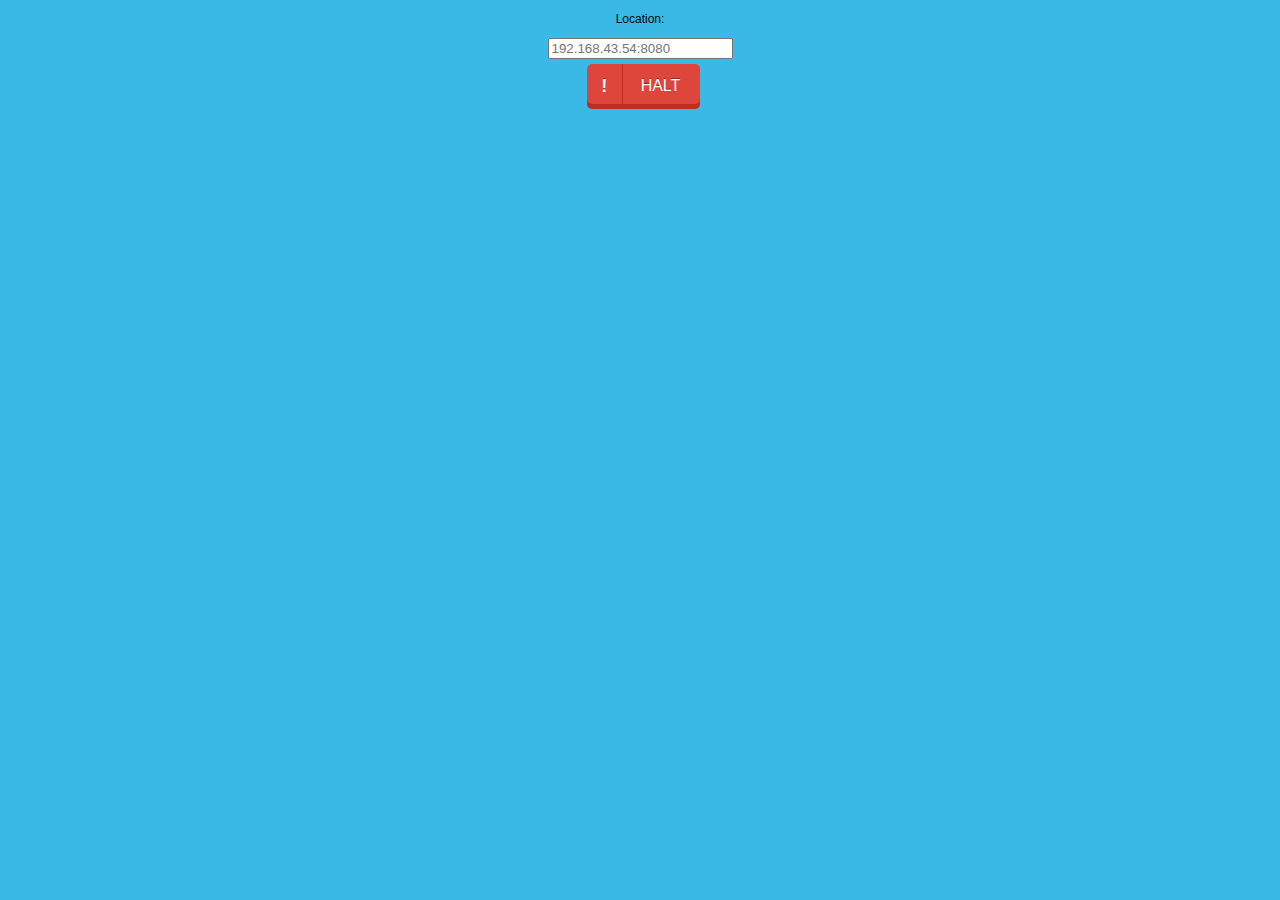
==== platforms/android/assets/www/index.html @ 6a126fdf "first" ====
<!DOCTYPE html>
<html>
    <head>
        <meta charset="utf-8" />
        <meta name="format-detection" content="telephone=no" />
        <meta name="msapplication-tap-highlight" content="no" />
        <!-- WARNING: for iOS 7, remove the width=device-width and height=device-height attributes. See https://issues.apache.org/jira/browse/CB-4323 -->
        <meta name="viewport" content="user-scalable=no, initial-scale=1, maximum-scale=1, minimum-scale=1, width=device-width, height=device-height, target-densitydpi=device-dpi" />
        <link rel="stylesheet" type="text/css" href="css/index.css" />
        <title>RemoteConsole</title>
    </head>
    <body>
        <div align="center">
            <p>Location:</p>
            <input id="location" type="text" placeholder="192.168.43.54:8080">
        </div>
        <div>
            <button class="btn halt" onmousedown="sendWs('halt');">HALT</button>
        </div>
        <script type="text/javascript" src="cordova.js"></script>
        <script type="text/javascript" src="js/index.js"></script>
        <script type="text/javascript" src="js/robotWebUI.js"></script>
    </body>
</html>
---- platforms/android/assets/www/css/index.css ----
* {
    -webkit-tap-highlight-color: rgba(0,0,0,0);
}

html {
    min-height: 100%;
    position: relative;
}

body {
    -webkit-text-size-adjust: none;
    background: #3AB8E6;
    font-family:'HelveticaNeue-Light', 'HelveticaNeue', Helvetica, Arial, sans-serif;
    font-size: 12px;
    height: 100%;
    margin: 0px;
    padding: 0px;
    width: 100%;
}

/* Portrait layout (default) */


/* Landscape layout (with min-width) */
@media screen and (min-aspect-ratio: 1/1) and (min-width:400px) {
}

button.btn {
    -webkit-transition: all 0s ease-out;
    -moz-transition: all 0s ease-out;
    -o-transition: all 0s ease-out;
    -ms-transition: all 0s ease-out;
    transition: all 0s ease-out;
    height: 40px;
    display: block;
    font-family: Arial, "Helvetica", sans-serif;
    font-size: 16px;
    color: #fff;
    text-decoration: none;
    text-align: center;
    text-shadow: 0px -1px 0px rgba(0,0,0,0.4);
    padding: 4px 20px 0;
    margin: 5px auto;
    left: 20px;
    position: relative;
    cursor: pointer;
    border: none;
    border-top-right-radius: 5px;
    border-bottom-right-radius: 5px;
}

button.btn:before {
    content: "!";
    width: 35px;
    height: 30px;
    display: block;
    position: absolute;
    padding-top: 10px;
    line-height: 25px;
    top: 0px;
    margin-left: -54px;
    font-size: 18px;
    font-weight: bold;
    border-top-left-radius: 5px;
    border-bottom-left-radius: 5px;
}

button.btn:active {
    top: 3px;
}

button.btn:active:before {
    top: -3px;
}

button.halt {
    border-left: solid 1px #C02B21;
    background: #DE463B;

    -webkit-box-shadow: 0px 5px 0px 0px #C02B21;
    box-shadow: 0px 5px 0px 0px #C02B21;
}

button.halt:active {
    -webkit-box-shadow: 0px 2px 0px 0px #C02B21;
    box-shadow: 0px 2px 0px 0px #C02B21;
}

button.halt:before {
    border-right: solid 1px #C02B21;
    background: #DE463B;

    -webkit-box-shadow: 0px 5px 0px 0px #C02B21;
    box-shadow: 0px 5px 0px 0px #C02B21;
}

button.halt:active:before {
    -webkit-box-shadow: 0px 5px 0px 0px #C02B21, 6px 4px 2px rgba(0,0,0,0.3);
    box-shadow: 0px 5px 0px 0px #C02B21, 6px 4px 2px rgba(0,0,0,0.3);
}
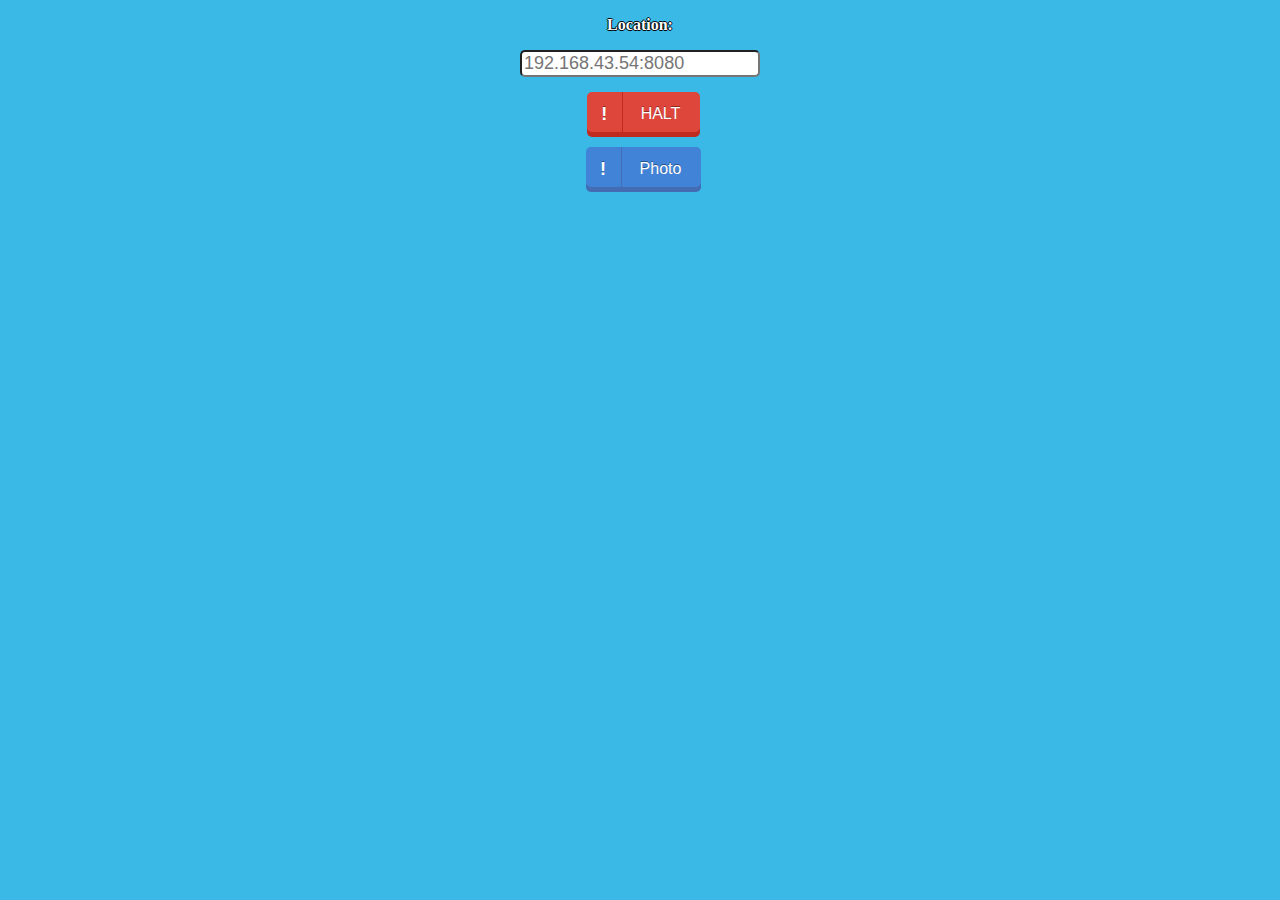
==== commit e66dd5c6: "added photo button" ====
--- a/platforms/android/assets/www/index.html
+++ b/platforms/android/assets/www/index.html
@@ -16,6 +16,7 @@
         </div>
         <div>
             <button class="btn halt" onmousedown="sendWs('halt');">HALT</button>
+            <button class="btn photo" onmousedown="sendWs('photo')">Photo</button>
         </div>
         <script type="text/javascript" src="cordova.js"></script>
         <script type="text/javascript" src="js/index.js"></script>
--- a/platforms/android/assets/www/css/index.css
+++ b/platforms/android/assets/www/css/index.css
@@ -9,6 +9,8 @@
 
 body {
     -webkit-text-size-adjust: none;
+    -webkit-touch-callout: none;
+    -webkit-user-select: none;
     background: #3AB8E6;
     font-family:'HelveticaNeue-Light', 'HelveticaNeue', Helvetica, Arial, sans-serif;
     font-size: 12px;
@@ -20,9 +22,21 @@
 
 /* Portrait layout (default) */
 
-
 /* Landscape layout (with min-width) */
 @media screen and (min-aspect-ratio: 1/1) and (min-width:400px) {
+}
+
+p {
+    font-family: 'Droid Sans';
+    font-weight: bolder;
+    font-size: 16px;
+    color: white;
+    text-shadow: -1px 0 black, 0 1px black, 1px 0 black, 0 -1px black;
+}
+
+#location {
+    font-size: 18px;
+    border-radius: 5px;
 }
 
 button.btn {
@@ -40,7 +54,7 @@
     text-align: center;
     text-shadow: 0px -1px 0px rgba(0,0,0,0.4);
     padding: 4px 20px 0;
-    margin: 5px auto;
+    margin: 15px auto;
     left: 20px;
     position: relative;
     cursor: pointer;
@@ -76,7 +90,6 @@
 button.halt {
     border-left: solid 1px #C02B21;
     background: #DE463B;
-
     -webkit-box-shadow: 0px 5px 0px 0px #C02B21;
     box-shadow: 0px 5px 0px 0px #C02B21;
 }
@@ -89,7 +102,6 @@
 button.halt:before {
     border-right: solid 1px #C02B21;
     background: #DE463B;
-
     -webkit-box-shadow: 0px 5px 0px 0px #C02B21;
     box-shadow: 0px 5px 0px 0px #C02B21;
 }
@@ -97,4 +109,28 @@
 button.halt:active:before {
     -webkit-box-shadow: 0px 5px 0px 0px #C02B21, 6px 4px 2px rgba(0,0,0,0.3);
     box-shadow: 0px 5px 0px 0px #C02B21, 6px 4px 2px rgba(0,0,0,0.3);
+}
+
+button.photo {
+    border-left: solid 1px #446CB3;
+    background: #4183D7;
+    -webkit-box-shadow: 0px 5px 0px 0px #446CB3;
+    box-shadow: 0px 5px 0px 0px #446CB3;
+}
+
+button.photo:active {
+    -webkit-box-shadow: 0px 2px 0px 0px #446CB3;
+    box-shadow: 0px 2px 0px 0px #446CB3;
+}
+
+button.photo:before {
+    border-right: solid 1px #446CB3;
+    background: #4183D7;
+    -webkit-box-shadow: 0px 5px 0px 0px #446CB3;
+    box-shadow: 0px 5px 0px 0px #446CB3;
+}
+
+button.photo:active:before {
+    -webkit-box-shadow: 0px 5px 0px 0px #446CB3, 6px 4px 2px rgba(0,0,0,0.3);
+    box-shadow: 0px 5px 0px 0px #446CB3, 6px 4px 2px rgba(0,0,0,0.3);
 }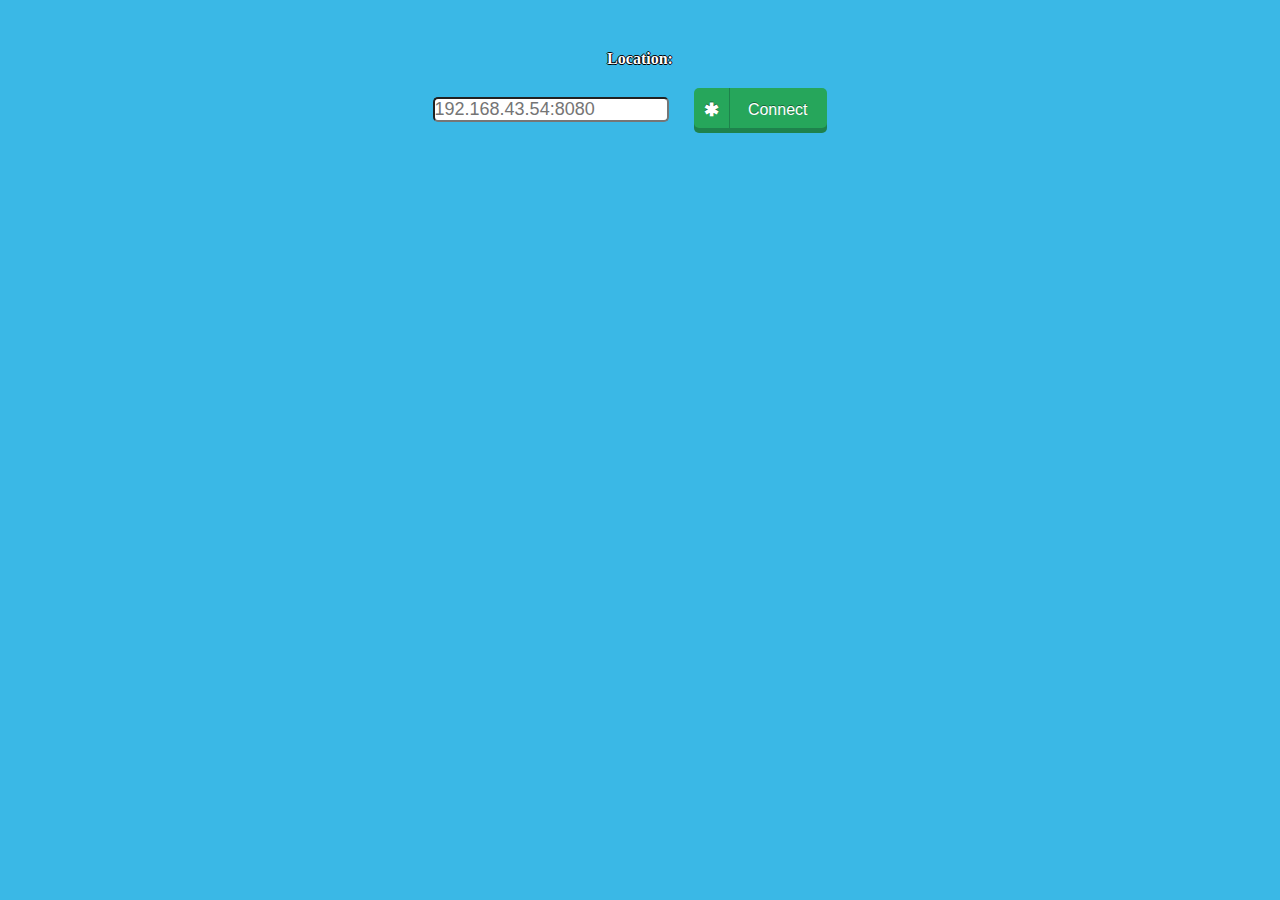
==== commit f5754c5b: "new socket management and new buttons" ====
--- a/platforms/android/assets/www/index.html
+++ b/platforms/android/assets/www/index.html
@@ -10,16 +10,13 @@
         <title>RemoteConsole</title>
     </head>
     <body>
-        <div align="center">
-            <p>Location:</p>
-            <input id="location" type="text" placeholder="192.168.43.54:8080">
-        </div>
-        <div>
-            <button class="btn halt" onmousedown="sendWs('halt');">HALT</button>
-            <button class="btn photo" onmousedown="sendWs('photo')">Photo</button>
-        </div>
         <script type="text/javascript" src="cordova.js"></script>
         <script type="text/javascript" src="js/index.js"></script>
         <script type="text/javascript" src="js/robotWebUI.js"></script>
+        <div align="center" id="index">
+            <p>Location:</p>
+            <input id="location" type="text" placeholder="192.168.43.54:8080">
+            <button id="btnloc" class="btn generic" onclick="setWs();">Connect</button>
+        </div>
     </body>
 </html>
--- a/platforms/android/assets/www/css/index.css
+++ b/platforms/android/assets/www/css/index.css
@@ -1,5 +1,7 @@
 * {
     -webkit-tap-highlight-color: rgba(0,0,0,0);
+    margin: 0;
+    padding: 0;
 }
 
 html {
@@ -20,12 +22,6 @@
     width: 100%;
 }
 
-/* Portrait layout (default) */
-
-/* Landscape layout (with min-width) */
-@media screen and (min-aspect-ratio: 1/1) and (min-width:400px) {
-}
-
 p {
     font-family: 'Droid Sans';
     font-weight: bolder;
@@ -34,9 +30,21 @@
     text-shadow: -1px 0 black, 0 1px black, 1px 0 black, 0 -1px black;
 }
 
+#index {
+    margin-top: 50px;
+}
+
+#index * {
+    margin-top: 20px;
+}
+
 #location {
     font-size: 18px;
     border-radius: 5px;
+}
+
+#btnloc {
+    margin-left: 55px;
 }
 
 button.btn {
@@ -46,7 +54,6 @@
     -ms-transition: all 0s ease-out;
     transition: all 0s ease-out;
     height: 40px;
-    display: block;
     font-family: Arial, "Helvetica", sans-serif;
     font-size: 16px;
     color: #fff;
@@ -54,8 +61,9 @@
     text-align: center;
     text-shadow: 0px -1px 0px rgba(0,0,0,0.4);
     padding: 4px 20px 0;
-    margin: 15px auto;
-    left: 20px;
+    margin: 5px auto;
+    margin-left: 20px;
+    margin-right: 20px;
     position: relative;
     cursor: pointer;
     border: none;
@@ -133,4 +141,95 @@
 button.photo:active:before {
     -webkit-box-shadow: 0px 5px 0px 0px #446CB3, 6px 4px 2px rgba(0,0,0,0.3);
     box-shadow: 0px 5px 0px 0px #446CB3, 6px 4px 2px rgba(0,0,0,0.3);
+}
+
+button.generic:before {
+    content: "✱";
+}
+
+button.generic {
+    border-left: solid 1px #1E824C;
+    background: #26A65B;
+    -webkit-box-shadow: 0px 5px 0px 0px #1E824C;
+    box-shadow: 0px 5px 0px 0px #1E824C;
+}
+
+button.generic:active {
+    -webkit-box-shadow: 0px 2px 0px 0px #1E824C;
+    box-shadow: 0px 2px 0px 0px #1E824C;
+}
+
+button.generic:before {
+    border-right: solid 1px #1E824C;
+    background: #26A65B;
+    -webkit-box-shadow: 0px 5px 0px 0px #1E824C;
+    box-shadow: 0px 5px 0px 0px #1E824C;
+}
+
+button.generic:active:before {
+    -webkit-box-shadow: 0px 5px 0px 0px #1E824C, 6px 4px 2px rgba(0,0,0,0.3);
+    box-shadow: 0px 5px 0px 0px #1E824C, 6px 4px 2px rgba(0,0,0,0.3);
+}
+
+button.up:before {
+    content: "↑";
+    line-height: 20px;
+}
+
+button.down:before {
+    content: "↓";
+    line-height: 20px;
+}
+
+button.left:before {
+    content: "←";
+    line-height: 20px;
+}
+
+button.right:before {
+    content: "→";
+    line-height: 20px;
+}
+
+button.stop:before {
+    content: "";
+}
+
+#header {
+    margin-bottom: 25px;
+}
+
+#footer {
+    margin-top: 25px;
+    /*General*/
+    transform: scale(0.9, 0.9);
+    /*Firefox*/
+    -moz-transform: scale(0.9, 0.9);
+    /*Microsoft Internet Explorer*/
+    -ms-transform: scale(0.9, 0.9);
+    /*Chrome, Safari*/
+    -webkit-transform: scale(0.9, 0.9);
+    /*Opera*/
+    -o-transform: scale(0.9, 0.9);
+}
+
+#main {
+    margin-left: 5%;
+}
+
+#speed {
+    text-align: center;
+    font-size: 1.3em;
+    color: white;
+    font-weight: bolder;
+    height: 20px;
+    background: transparent;
+    border: none;
+}
+
+/* Landscape layout (with min-width) */
+@media screen and (max-width: 500px) {
+    #footer, #header {
+        margin: 0;
+    }
 }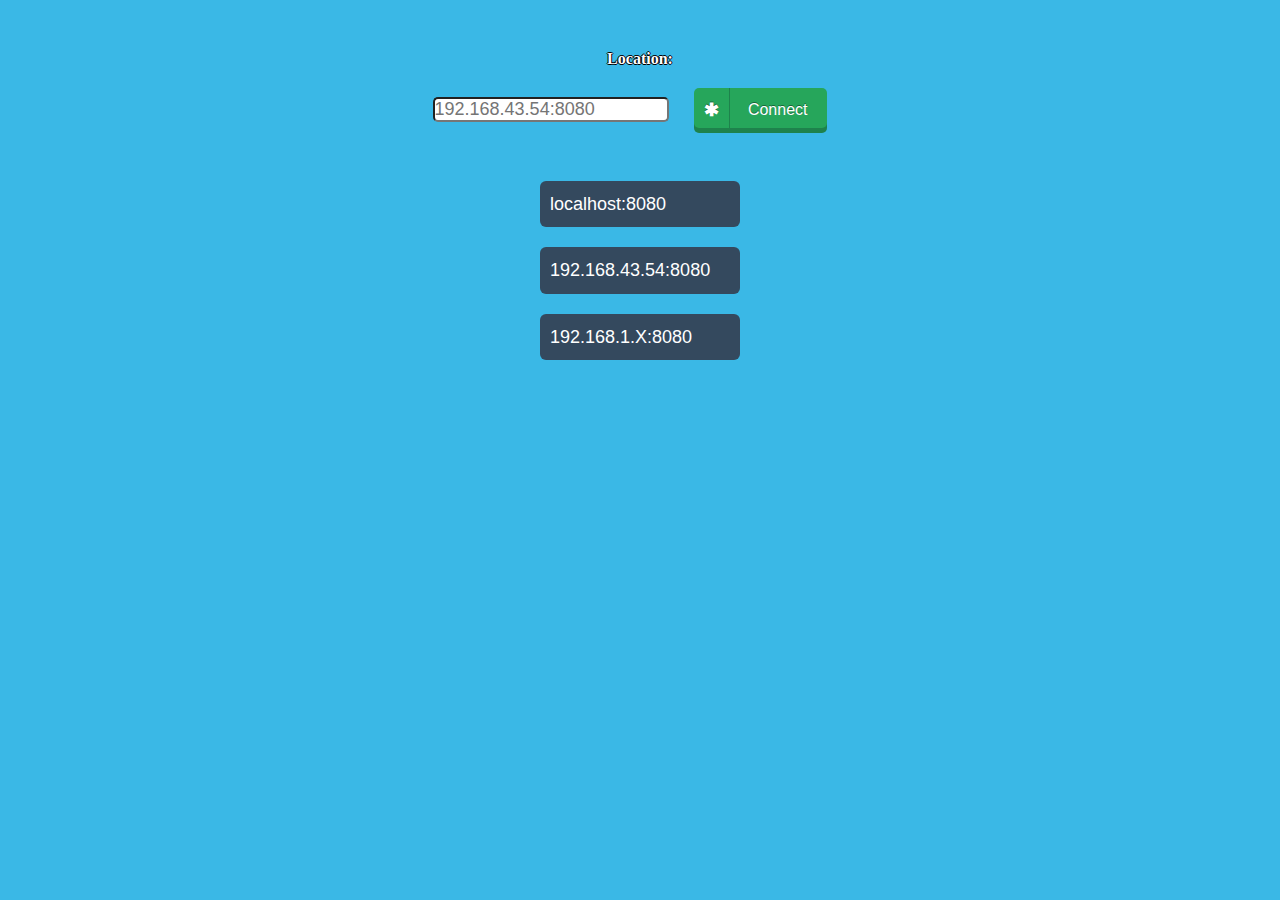
==== commit 6008cb6d: "screenshots" ====
--- a/platforms/android/assets/www/index.html
+++ b/platforms/android/assets/www/index.html
@@ -1,22 +1,50 @@
 <!DOCTYPE html>
 <html>
-    <head>
-        <meta charset="utf-8" />
-        <meta name="format-detection" content="telephone=no" />
-        <meta name="msapplication-tap-highlight" content="no" />
-        <!-- WARNING: for iOS 7, remove the width=device-width and height=device-height attributes. See https://issues.apache.org/jira/browse/CB-4323 -->
-        <meta name="viewport" content="user-scalable=no, initial-scale=1, maximum-scale=1, minimum-scale=1, width=device-width, height=device-height, target-densitydpi=device-dpi" />
-        <link rel="stylesheet" type="text/css" href="css/index.css" />
-        <title>RemoteConsole</title>
-    </head>
-    <body>
-        <script type="text/javascript" src="cordova.js"></script>
-        <script type="text/javascript" src="js/index.js"></script>
-        <script type="text/javascript" src="js/robotWebUI.js"></script>
-        <div align="center" id="index">
-            <p>Location:</p>
-            <input id="location" type="text" placeholder="192.168.43.54:8080">
-            <button id="btnloc" class="btn generic" onclick="setWs();">Connect</button>
+<head>
+    <meta charset="utf-8" />
+    <meta name="format-detection" content="telephone=no" />
+    <meta name="msapplication-tap-highlight" content="no" />
+    <!-- WARNING: for iOS 7, remove the width=device-width and height=device-height attributes. See https://issues.apache.org/jira/browse/CB-4323 -->
+    <meta name="viewport" content="user-scalable=no, initial-scale=1, maximum-scale=1, minimum-scale=1, width=device-width, height=device-height, target-densitydpi=device-dpi" />
+    <link rel="stylesheet" type="text/css" href="css/index.css" />
+    <title>RemoteConsole</title>
+</head>
+<body>
+    <script type="text/javascript" src="cordova.js"></script>
+    <script type="text/javascript" src="js/index.js"></script>
+    <script type="text/javascript" src="js/robotWebUI.js"></script>
+    <div align="center" id="index">
+        <p>Location:</p>
+        <input id="location" type="text" placeholder="192.168.43.54:8080">
+        <button id="btnloc" class="btn generic" onclick="setWs();">Connect</button>
+        <br/><br/><br/>
+        <button class="flat" onmousedown="setLocation(this);" value="localhost:8080">localhost:8080</button><br/>
+        <button class="flat" onmousedown="setLocation(this);" value="192.168.43.54:8080">192.168.43.54:8080</button><br/>
+        <button class="flat" onmousedown="setLocation(this);" value="192.168.1.X:8080">192.168.1.X:8080</button><br/>
+    </div>
+    <div id="main">
+        <div align="center" id="header">
+            <button class="btn halt" onmousedown="sendWs('halt');">HALT</button><br/>
+            <button class="btn photo" onmousedown="sendWs('photo')">Photo</button>
         </div>
-    </body>
+        <br/><br/><br/><br/><br/>
+        <div align="center">
+            <button class="btn generic up" onmousedown="sendWs('w-')">Forward</button>
+        </div>
+        <div align="center">
+            <button class="btn generic left" onmousedown="sendWs('a-')">Left</button>
+            <button class="btn generic right" onmousedown="sendWs('d-')">Right</button>
+        </div>
+        <div align="center">
+            <button class="btn generic down" onmousedown="sendWs('s-')">Backward</button>
+        </div>
+        <br/><br/>
+        <div align="center" id="footer">
+            <button class="btn generic" onmousedown="setSpeed(20);">></button>
+            <button class="btn generic" onmousedown="setSpeed(50);">>></button>
+            <button class="btn generic" onmousedown="setSpeed(100);">>>></button><br/><br/><br/>
+            <input type="text" id="speed">
+        </div>
+    </div>
+</body>
 </html>
--- a/platforms/android/assets/www/css/index.css
+++ b/platforms/android/assets/www/css/index.css
@@ -45,6 +45,18 @@
 
 #btnloc {
     margin-left: 55px;
+}
+
+button.flat {
+    text-align: left;
+    width: 200px;
+    font-size: 18px;
+    border-radius: 6px;
+    line-height: 1.471;
+    padding: 10px 10px;
+    background-color: #34495e;
+    color: #fff;
+    border: medium none;
 }
 
 button.btn {
@@ -214,6 +226,7 @@
 }
 
 #main {
+    display: none;
     margin-left: 5%;
 }
 
